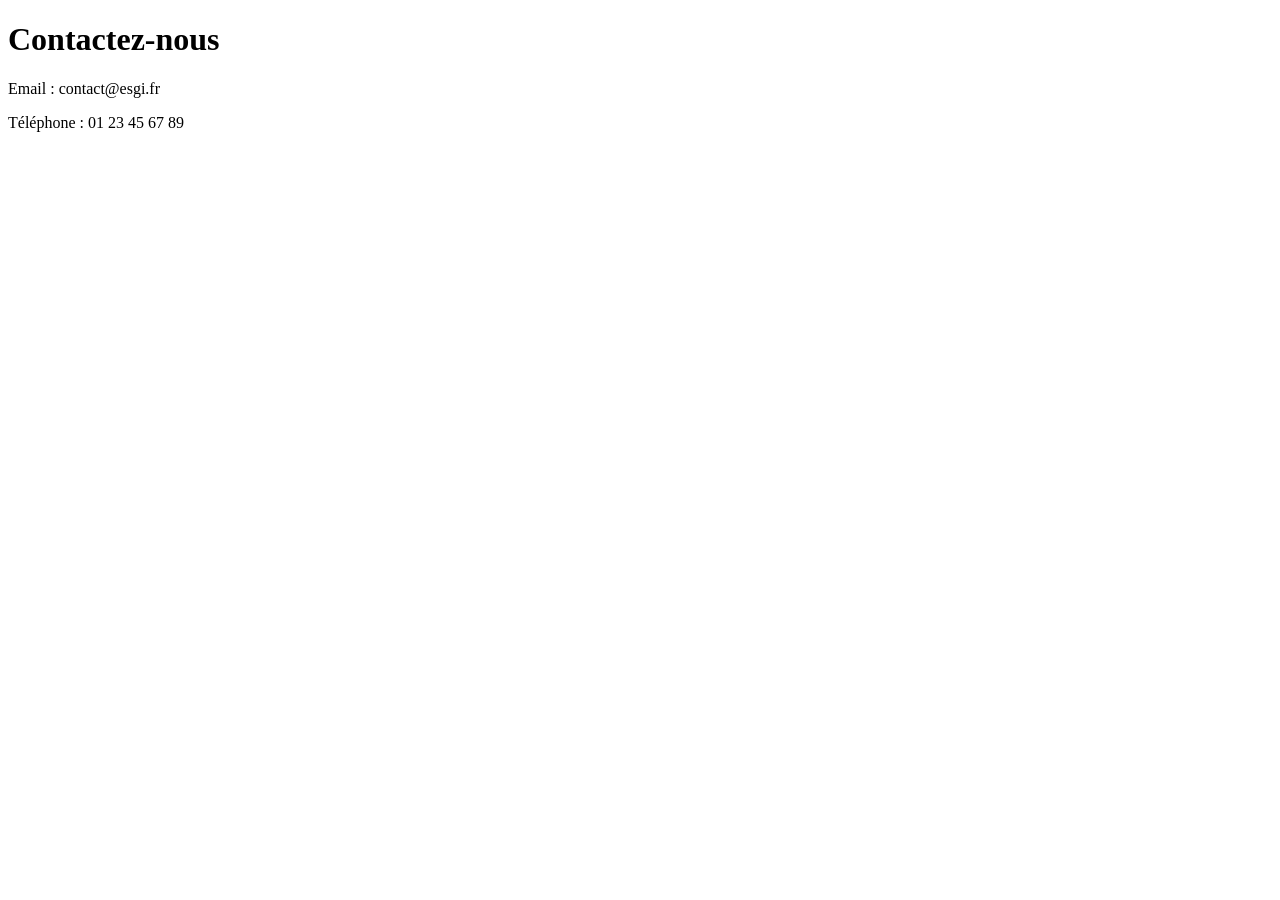
==== contact.html @ 894049dd "fix: resolution des conflits sur index.html" ====
<!DOCTYPE html>
<html lang="fr">
<head>
    <meta charset="UTF-8">
    <title>Contact</title>
    <link rel="stylesheet" href="style.css">
</head>
<body>
    <h1>Contactez-nous</h1>
    <p>Email : contact@esgi.fr</p>
    <p>Téléphone : 01 23 45 67 89</p>
</body>
</html>
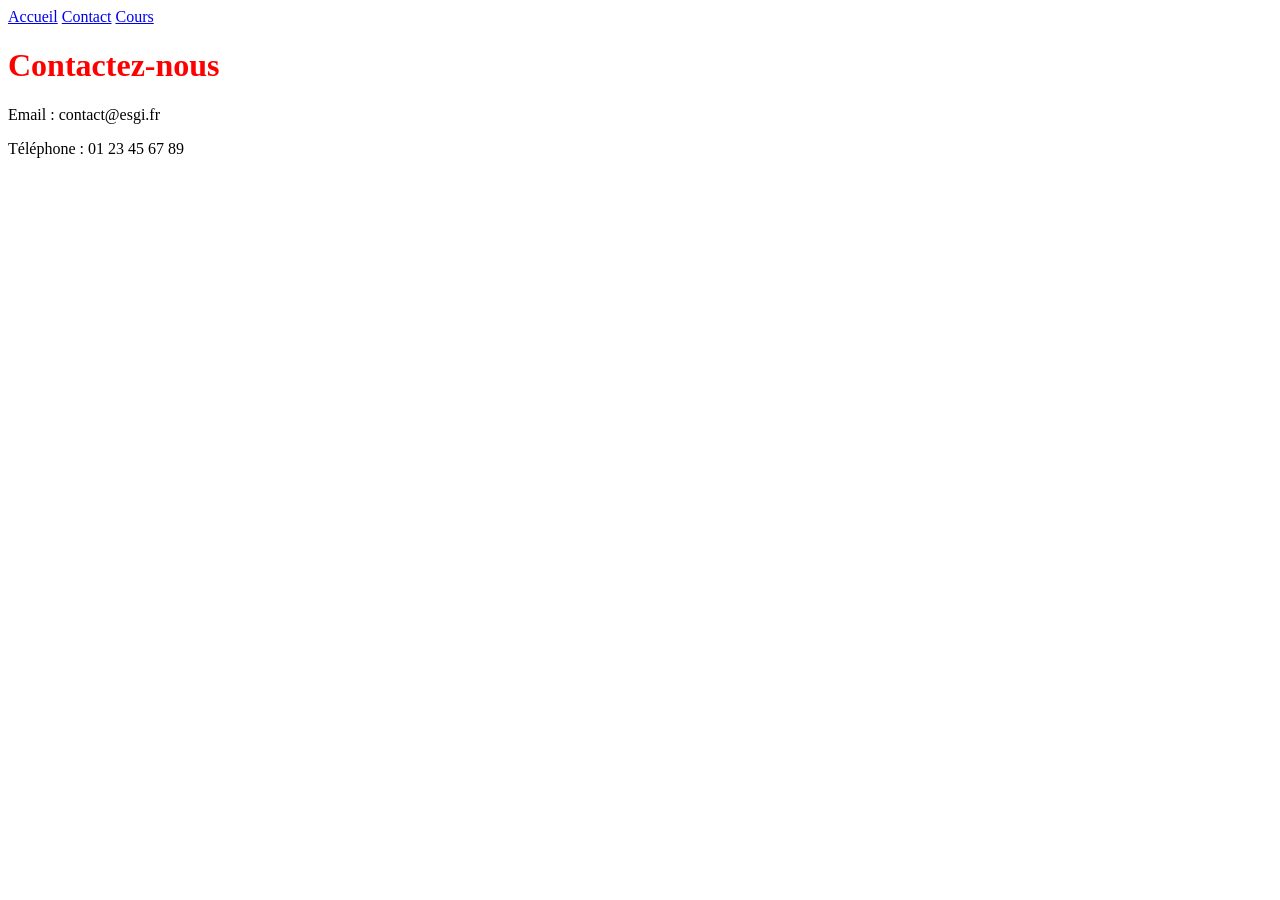
==== commit 5a004580: "feat(nav): ajoute le menu de navigation" ====
--- a/contact.html
+++ b/contact.html
@@ -6,6 +6,11 @@
     <link rel="stylesheet" href="style.css">
 </head>
 <body>
+    <nav>
+  <a href="index.html">Accueil</a>
+  <a href="contact.html">Contact</a>
+  <a href="cours.html">Cours</a>
+</nav>
     <h1>Contactez-nous</h1>
     <p>Email : contact@esgi.fr</p>
     <p>Téléphone : 01 23 45 67 89</p>
--- a/style.css
+++ b/style.css
@@ -0,0 +1,10 @@
+h1 {
+  color: red;
+}
+
+h2 {
+  color: green;
+}
+@media (max-width: 700px) {
+  h1 { font-size: 18px; }
+}
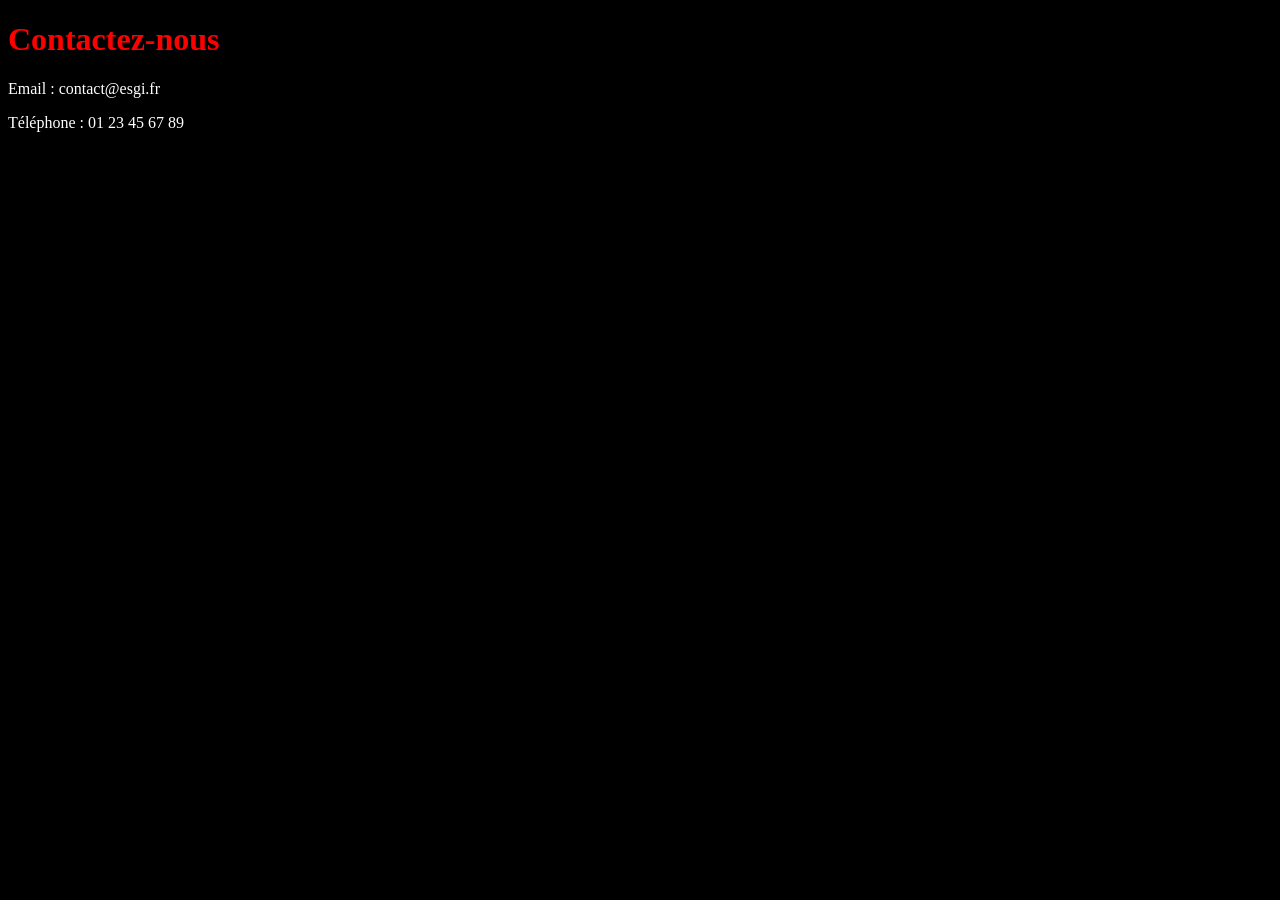
==== commit 975ebba1: "feat(style): ajoute le mode sombre" ====
--- a/contact.html
+++ b/contact.html
@@ -1,18 +1,15 @@
+
 <!DOCTYPE html>
 <html lang="fr">
 <head>
     <meta charset="UTF-8">
+    <meta name="viewport" content="width=device-width, initial-scale=1">
     <title>Contact</title>
     <link rel="stylesheet" href="style.css">
 </head>
-<body>
-    <nav>
-  <a href="index.html">Accueil</a>
-  <a href="contact.html">Contact</a>
-  <a href="cours.html">Cours</a>
-</nav>
+<body class="dark">
     <h1>Contactez-nous</h1>
     <p>Email : contact@esgi.fr</p>
     <p>Téléphone : 01 23 45 67 89</p>
 </body>
-</html>+</html>
--- a/style.css
+++ b/style.css
@@ -5,6 +5,11 @@
 h2 {
   color: green;
 }
-@media (max-width: 700px) {
-  h1 { font-size: 18px; }
-}+.dark {
+    background-color: black;
+    color: white;
+}
+
+.dark a {
+    color: white;
+}
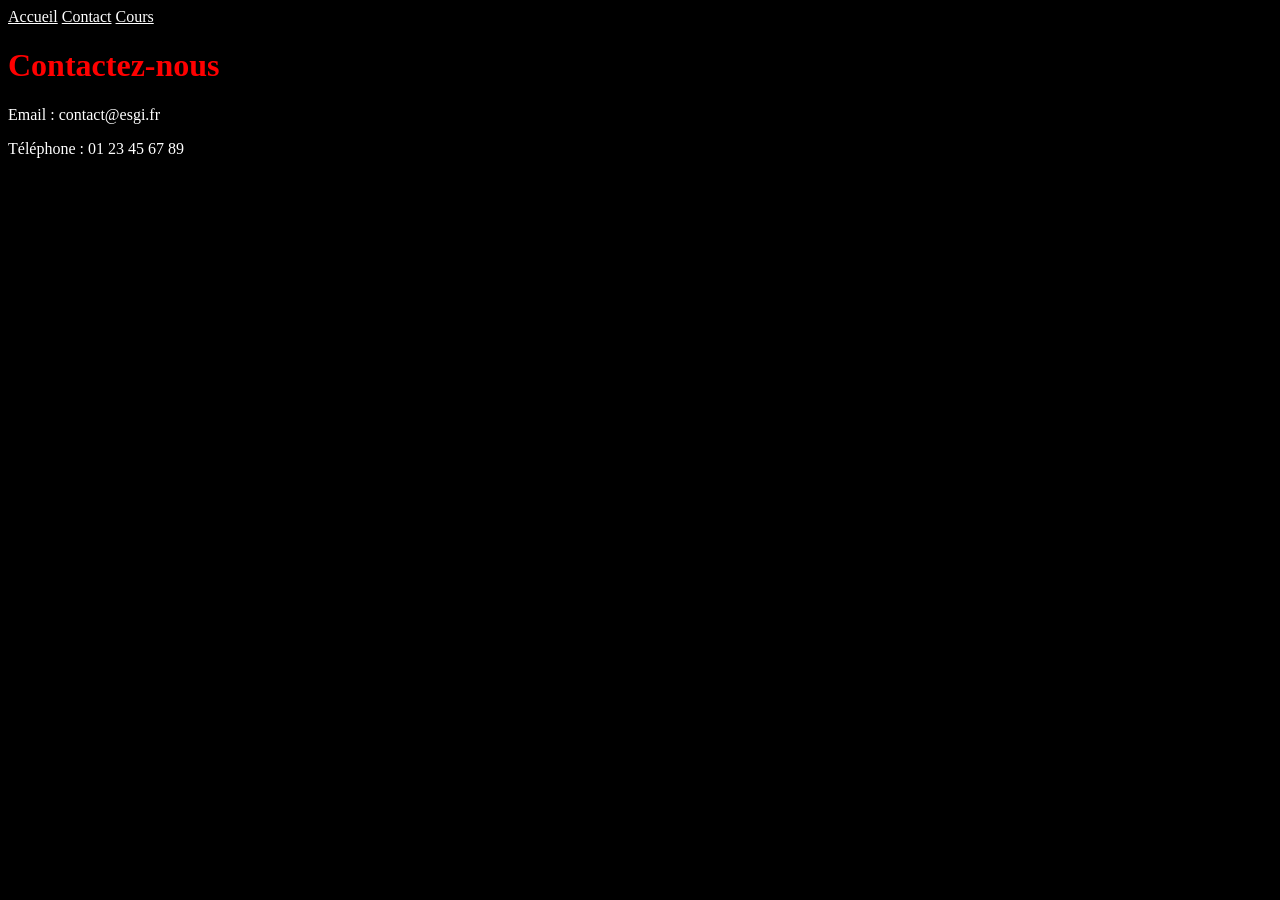
==== commit 7fe2d9fd: "merge: résout les conflits avec master" ====
--- a/contact.html
+++ b/contact.html
@@ -1,4 +1,3 @@
-
 <!DOCTYPE html>
 <html lang="fr">
 <head>
@@ -8,8 +7,13 @@
     <link rel="stylesheet" href="style.css">
 </head>
 <body class="dark">
+    <nav>
+        <a href="index.html">Accueil</a>
+        <a href="contact.html">Contact</a>
+        <a href="cours.html">Cours</a>
+    </nav>
     <h1>Contactez-nous</h1>
     <p>Email : contact@esgi.fr</p>
     <p>Téléphone : 01 23 45 67 89</p>
 </body>
-</html>
+</html>
--- a/style.css
+++ b/style.css
@@ -5,6 +5,7 @@
 h2 {
   color: green;
 }
+
 .dark {
     background-color: black;
     color: white;
@@ -13,3 +14,7 @@
 .dark a {
     color: white;
 }
+
+@media (max-width: 700px) {
+  h1 { font-size: 18px; }
+}
